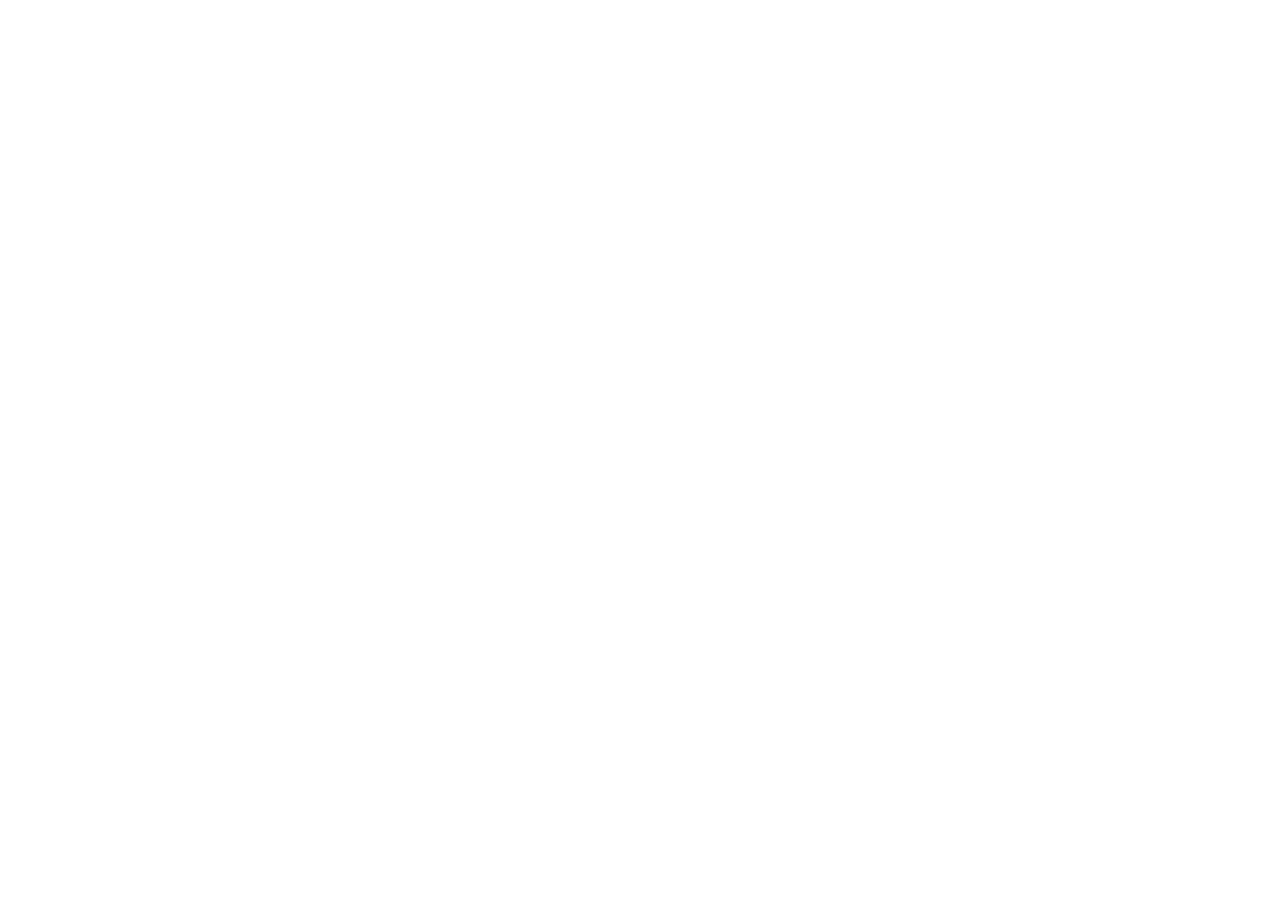
==== a/index.html @ ef769088 "Create index.html" ====
<!DOCTYPE html>
<html lang="en">
<head>
    <meta charset="UTF-8">
    <meta name="viewport" content="width=device-width, initial-scale=1.0">
    <title>Practice</title>
</head>
<body>
    
</body>
</html>
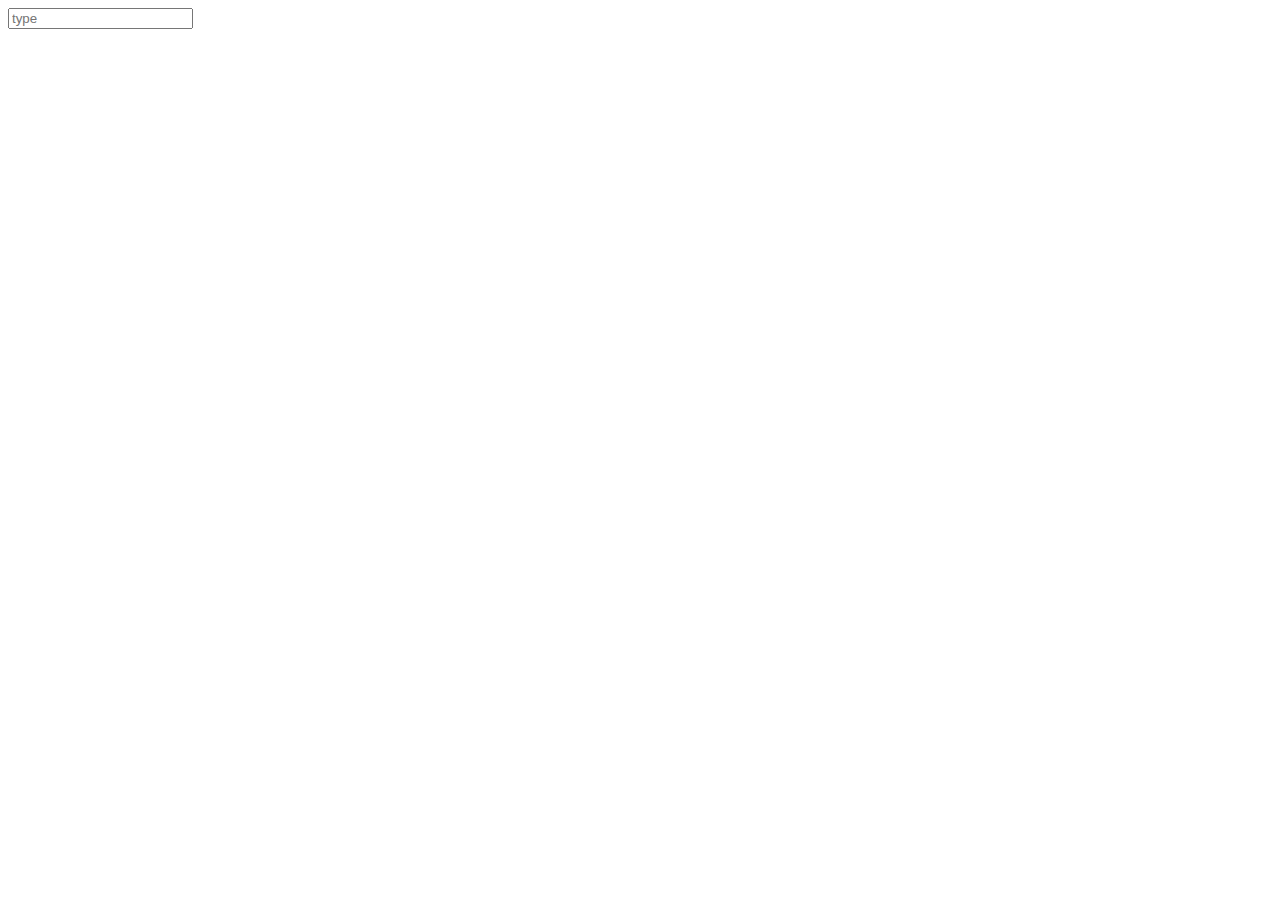
==== commit b7d45ddd: "Update index.html" ====
--- a/a/index.html
+++ b/a/index.html
@@ -6,6 +6,6 @@
     <title>Practice</title>
 </head>
 <body>
-    
+    <input type="text" placeholder="type">
 </body>
 </html>